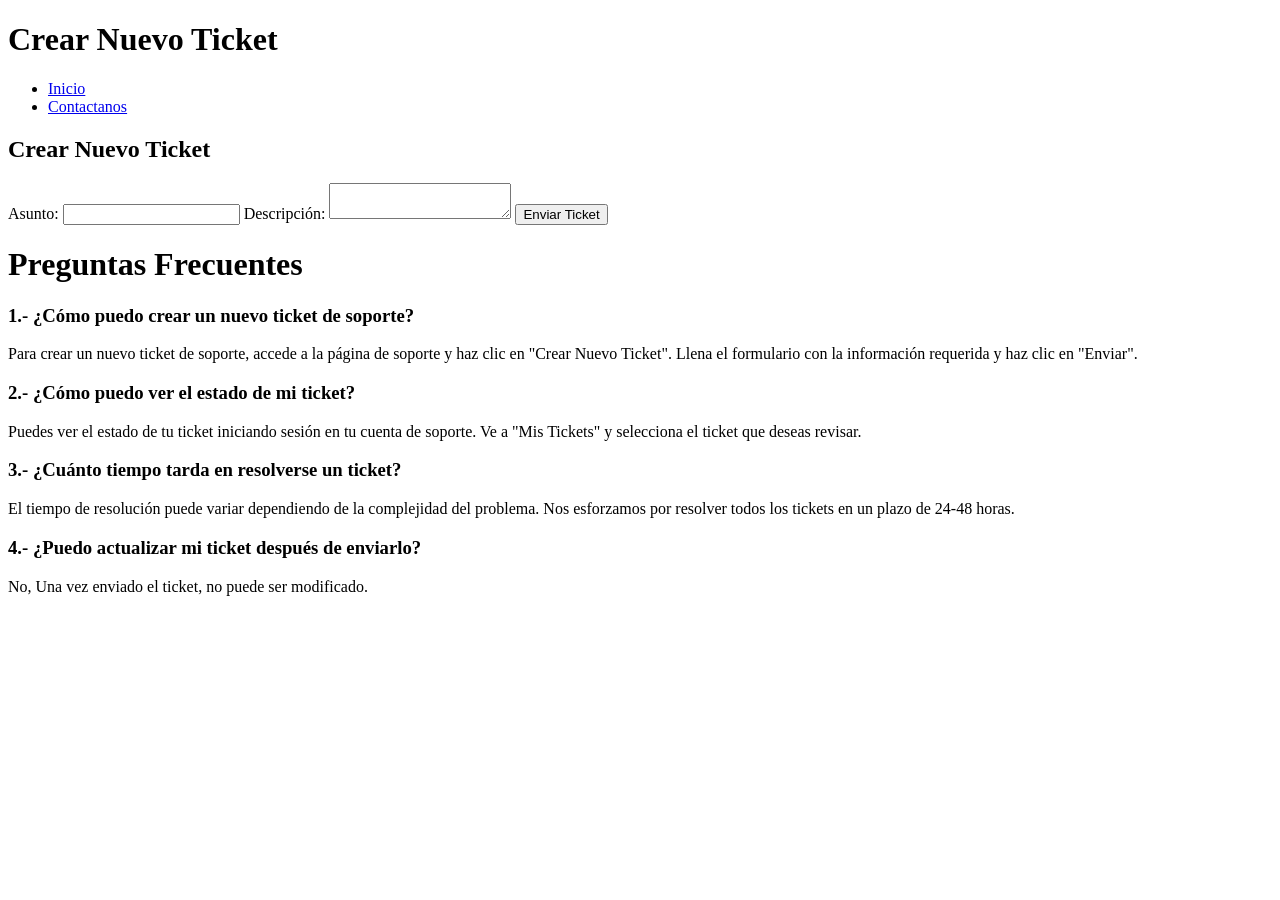
==== create-ticket.html @ e188f4b5 "Add files via upload" ====
<!DOCTYPE html>
<html>
<head>
  <title>Sistema Soporte de Tickets</title>
  <meta charset="UTF-8">
  <link rel="stylesheet" href="styles.css">
</head>
<body>
  <header>
    <h1>Crear Nuevo Ticket</h1>
    <nav>
      <ul>
        <li><a href="home.html">Inicio</a></li>
        <li><a href="formulario.html">Contactanos</a></li>
      </ul>
    </nav>
  </header>
  <main>
    <div class="container">
      <section id="ticket-form">
        <h2>Crear Nuevo Ticket</h2>
        <form action="/send_email" method="post"></form>
          <label for="subject">Asunto:</label>
          <input type="text" id="subject" name="subject" required>
          <label for="description">Descripción:</label>
          <textarea id="description" name="description" required></textarea>
          <button type="submit">Enviar Ticket</button>
        </form>
      </section>
    </div>
    <div class="container">
      <h1>Preguntas Frecuentes</h1>
      <div class="faq-section">
          <h3>1.- ¿Cómo puedo crear un nuevo ticket de soporte?</h3>
          <div class="answer">
              <p>Para crear un nuevo ticket de soporte, accede a la página de soporte y haz clic en "Crear Nuevo Ticket". Llena el formulario con la información requerida y haz clic en "Enviar".</p>
          </div>
      </div>
      <div class="faq-section">
          <h3>2.- ¿Cómo puedo ver el estado de mi ticket?</h3>
          <div class="answer">
              <p>Puedes ver el estado de tu ticket iniciando sesión en tu cuenta de soporte. Ve a "Mis Tickets" y selecciona el ticket que deseas revisar.</p>
          </div>
      </div>
      <div class="faq-section">
          <h3>3.- ¿Cuánto tiempo tarda en resolverse un ticket?</h3>
          <div class="answer">
              <p>El tiempo de resolución puede variar dependiendo de la complejidad del problema. Nos esforzamos por resolver todos los tickets en un plazo de 24-48 horas.</p>
          </div>
      </div>
      <div class="faq-section">
          <h3>4.- ¿Puedo actualizar mi ticket después de enviarlo?</h3>
          <div class="answer">
              <p>No, Una vez enviado el ticket, no puede ser modificado.</p>
          </div>
      </div>
  </main>
</body>
</html>
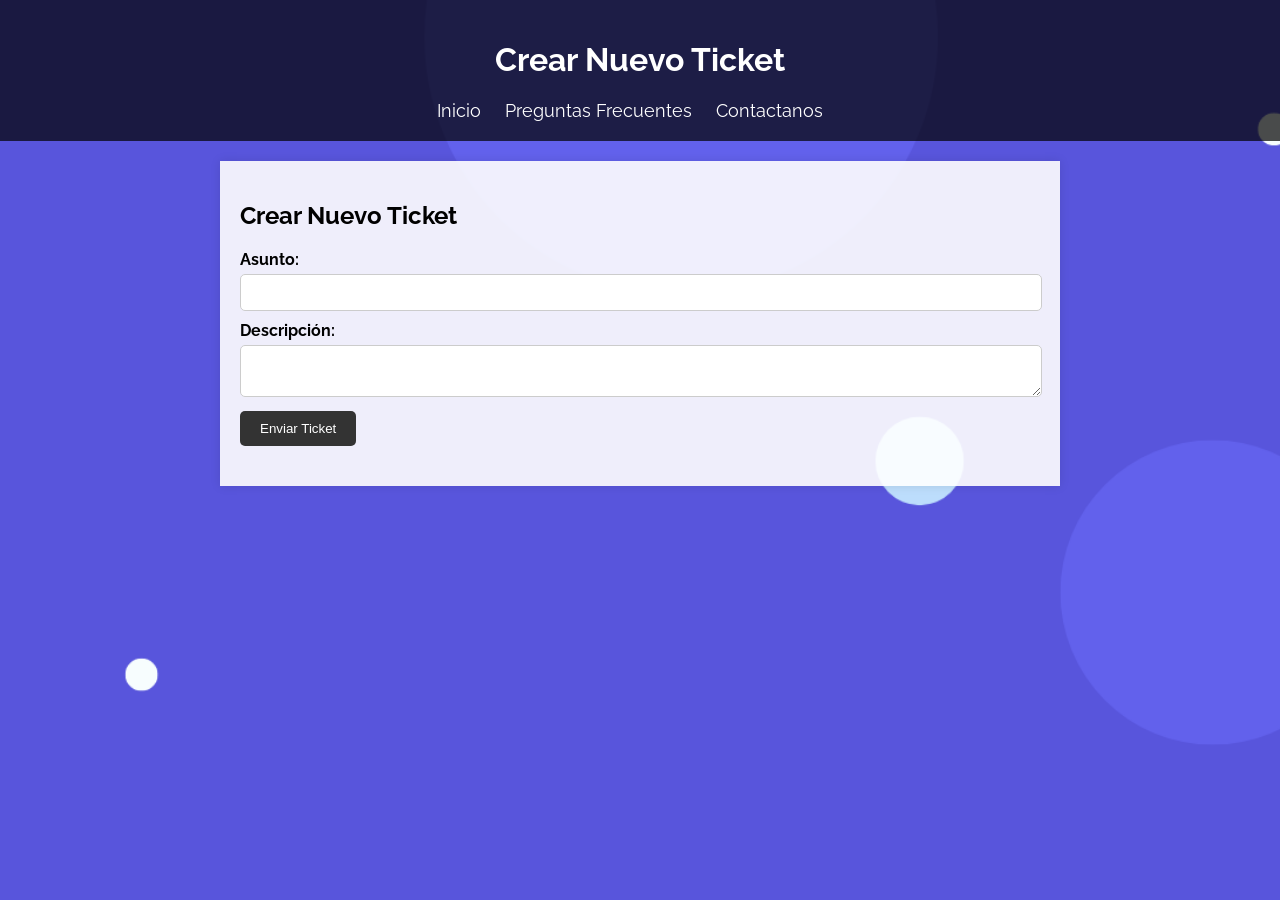
==== commit 528c1430: "s" ====
--- a/create-ticket.html
+++ b/create-ticket.html
@@ -11,6 +11,7 @@
     <nav>
       <ul>
         <li><a href="home.html">Inicio</a></li>
+        <li><a href="faq.html">Preguntas Frecuentes</a></li>
         <li><a href="formulario.html">Contactanos</a></li>
       </ul>
     </nav>
@@ -19,7 +20,7 @@
     <div class="container">
       <section id="ticket-form">
         <h2>Crear Nuevo Ticket</h2>
-        <form action="/send_email" method="post"></form>
+        <form action="/send_email" method="post">
           <label for="subject">Asunto:</label>
           <input type="text" id="subject" name="subject" required>
           <label for="description">Descripción:</label>
@@ -28,32 +29,6 @@
         </form>
       </section>
     </div>
-    <div class="container">
-      <h1>Preguntas Frecuentes</h1>
-      <div class="faq-section">
-          <h3>1.- ¿Cómo puedo crear un nuevo ticket de soporte?</h3>
-          <div class="answer">
-              <p>Para crear un nuevo ticket de soporte, accede a la página de soporte y haz clic en "Crear Nuevo Ticket". Llena el formulario con la información requerida y haz clic en "Enviar".</p>
-          </div>
-      </div>
-      <div class="faq-section">
-          <h3>2.- ¿Cómo puedo ver el estado de mi ticket?</h3>
-          <div class="answer">
-              <p>Puedes ver el estado de tu ticket iniciando sesión en tu cuenta de soporte. Ve a "Mis Tickets" y selecciona el ticket que deseas revisar.</p>
-          </div>
-      </div>
-      <div class="faq-section">
-          <h3>3.- ¿Cuánto tiempo tarda en resolverse un ticket?</h3>
-          <div class="answer">
-              <p>El tiempo de resolución puede variar dependiendo de la complejidad del problema. Nos esforzamos por resolver todos los tickets en un plazo de 24-48 horas.</p>
-          </div>
-      </div>
-      <div class="faq-section">
-          <h3>4.- ¿Puedo actualizar mi ticket después de enviarlo?</h3>
-          <div class="answer">
-              <p>No, Una vez enviado el ticket, no puede ser modificado.</p>
-          </div>
-      </div>
   </main>
 </body>
 </html>
--- a/styles.css
+++ b/styles.css
@@ -0,0 +1,92 @@
+@font-face {
+  font-family: 'Raleway';
+  src: url('static/fonts/Raleway-VariableFont_wght.ttf') format('truetype');
+  font-weight: 100 900;
+  font-style: normal;
+}
+
+body {
+  font-family: 'Raleway', Arial, sans-serif;
+  margin: 0;
+  padding: 0;
+  background: url('asset/Fondo.png') no-repeat center center fixed;
+  background-size: cover;
+  background-color: #f4f4f4;
+}
+
+header {
+  background-color: rgba(0, 0, 0, 0.7); /* Fondo semi-transparente */
+  color: #fff;
+  padding: 20px;
+  text-align: center;
+}
+
+nav ul {
+  list-style-type: none;
+  margin: 0;
+  padding: 0;
+  text-align: center;
+}
+
+nav li {
+  display: inline;
+  margin-right: 20px;
+}
+
+nav a {
+  color: #fff;
+  text-decoration: none;
+  font-size: 18px;
+}
+
+main {
+  padding: 20px;
+}
+
+.container {
+  max-width: 800px;
+  margin: 0 auto;
+  background-color: rgba(255, 255, 255, 0.9); /* Fondo semi-transparente */
+  padding: 20px;
+  box-shadow: 0 0 10px rgba(0, 0, 0, 0.1);
+}
+
+section {
+  margin-bottom: 20px;
+}
+
+form label {
+  display: block;
+  margin-bottom: 5px;
+  font-weight: bold;
+}
+
+form input,
+form textarea {
+  width: calc(100% - 20px);
+  padding: 10px;
+  margin-bottom: 10px;
+  border: 1px solid #ccc;
+  border-radius: 5px;
+}
+
+form button {
+  background-color: #333;
+  color: #fff;
+  padding: 10px 20px;
+  border: none;
+  border-radius: 5px;
+  cursor: pointer;
+}
+
+form button:hover {
+  background-color: #555;
+}
+
+#ticket-list li {
+  background-color: #f2f2f2;
+  padding: 10px;
+  margin-bottom: 10px;
+  border: 1px solid #ccc;
+  border-radius: 5px;
+}
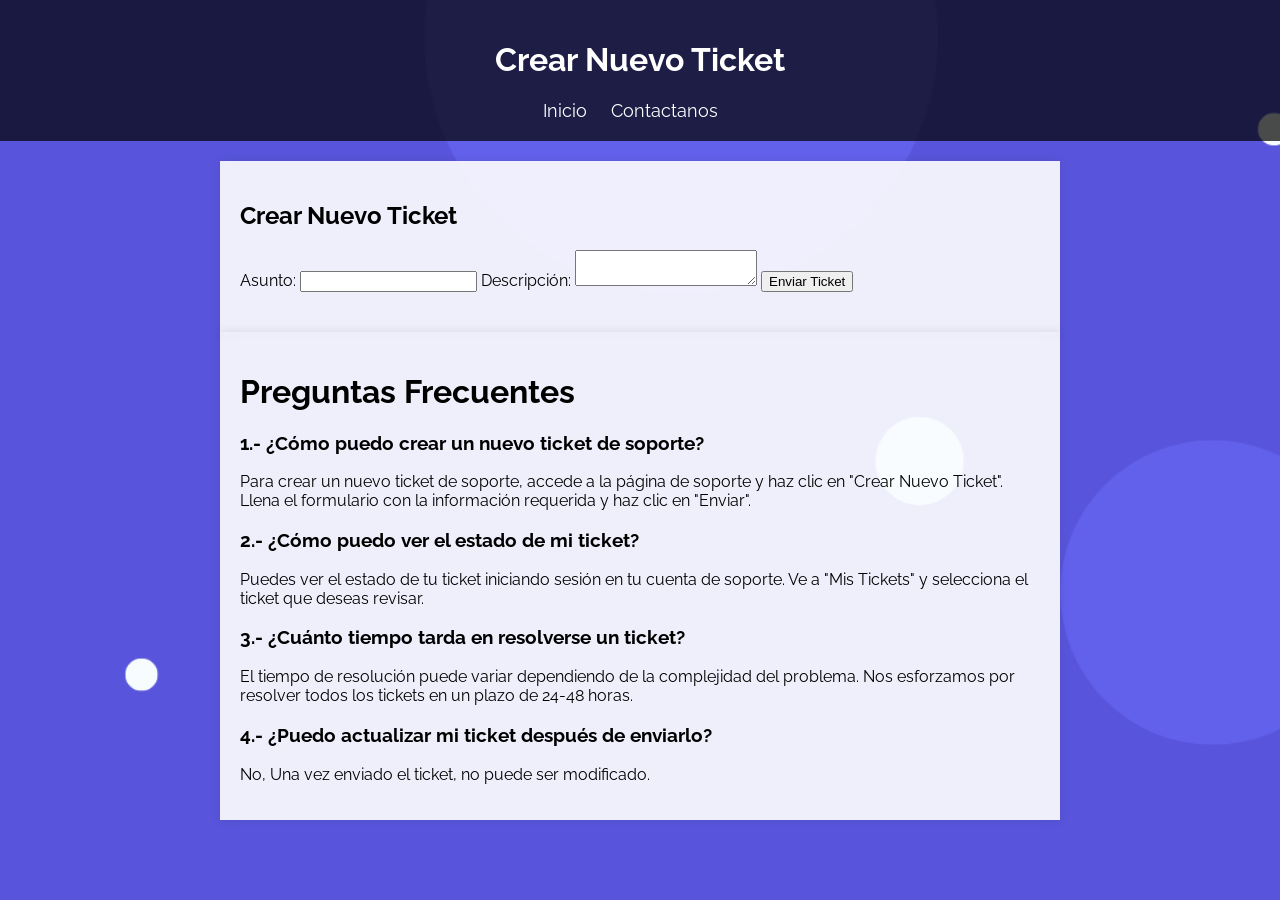
==== commit 26236fd5: "a" ====
--- a/create-ticket.html
+++ b/create-ticket.html
@@ -11,7 +11,6 @@
     <nav>
       <ul>
         <li><a href="home.html">Inicio</a></li>
-        <li><a href="faq.html">Preguntas Frecuentes</a></li>
         <li><a href="formulario.html">Contactanos</a></li>
       </ul>
     </nav>
@@ -20,7 +19,7 @@
     <div class="container">
       <section id="ticket-form">
         <h2>Crear Nuevo Ticket</h2>
-        <form action="/send_email" method="post">
+        <form action="/send_email" method="post"></form>
           <label for="subject">Asunto:</label>
           <input type="text" id="subject" name="subject" required>
           <label for="description">Descripción:</label>
@@ -29,6 +28,32 @@
         </form>
       </section>
     </div>
+    <div class="container">
+      <h1>Preguntas Frecuentes</h1>
+      <div class="faq-section">
+          <h3>1.- ¿Cómo puedo crear un nuevo ticket de soporte?</h3>
+          <div class="answer">
+              <p>Para crear un nuevo ticket de soporte, accede a la página de soporte y haz clic en "Crear Nuevo Ticket". Llena el formulario con la información requerida y haz clic en "Enviar".</p>
+          </div>
+      </div>
+      <div class="faq-section">
+          <h3>2.- ¿Cómo puedo ver el estado de mi ticket?</h3>
+          <div class="answer">
+              <p>Puedes ver el estado de tu ticket iniciando sesión en tu cuenta de soporte. Ve a "Mis Tickets" y selecciona el ticket que deseas revisar.</p>
+          </div>
+      </div>
+      <div class="faq-section">
+          <h3>3.- ¿Cuánto tiempo tarda en resolverse un ticket?</h3>
+          <div class="answer">
+              <p>El tiempo de resolución puede variar dependiendo de la complejidad del problema. Nos esforzamos por resolver todos los tickets en un plazo de 24-48 horas.</p>
+          </div>
+      </div>
+      <div class="faq-section">
+          <h3>4.- ¿Puedo actualizar mi ticket después de enviarlo?</h3>
+          <div class="answer">
+              <p>No, Una vez enviado el ticket, no puede ser modificado.</p>
+          </div>
+      </div>
   </main>
 </body>
 </html>
